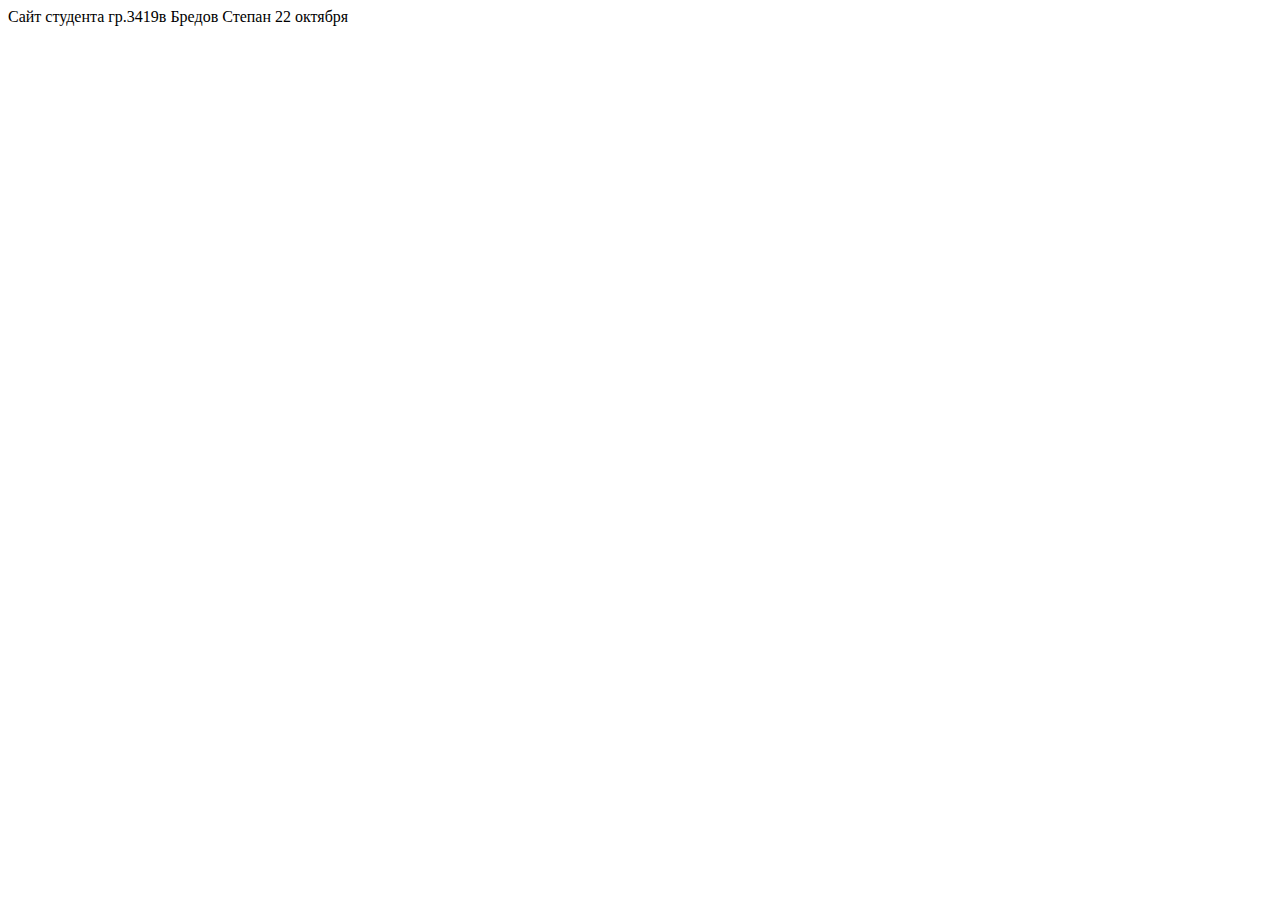
==== index.htm @ 55b60b37 "Update index.htm" ====
<html></html>
<head>
</head>
<body>
Сайт студента гр.3419в Бредов Степан
<a hre="22oct24.htm">22 октября </a>
<a href='25oct24.html> Задание от 25 октября </a> 
<a href="28oct24.html">28 октебря 2024 </a>
</body>
  </html>
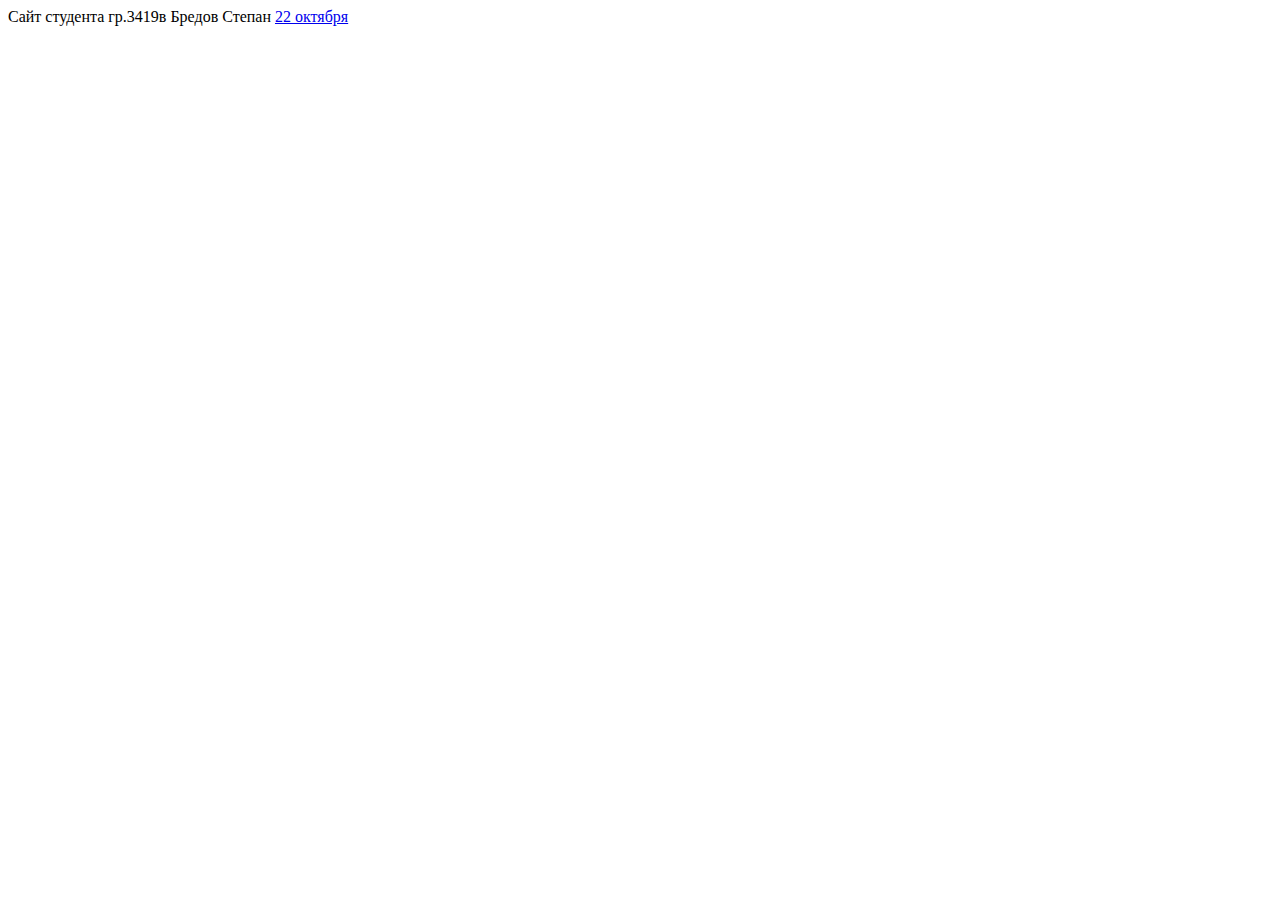
==== commit fd2a151e: "Update index.htm" ====
--- a/index.htm
+++ b/index.htm
@@ -3,7 +3,7 @@
 </head>
 <body>
 Сайт студента гр.3419в Бредов Степан
-<a hre="22oct24.htm">22 октября </a>
+<a href="22oct24.htm">22 октября </a>
 <a href='25oct24.html> Задание от 25 октября </a> 
 <a href="28oct24.html">28 октебря 2024 </a>
 </body>
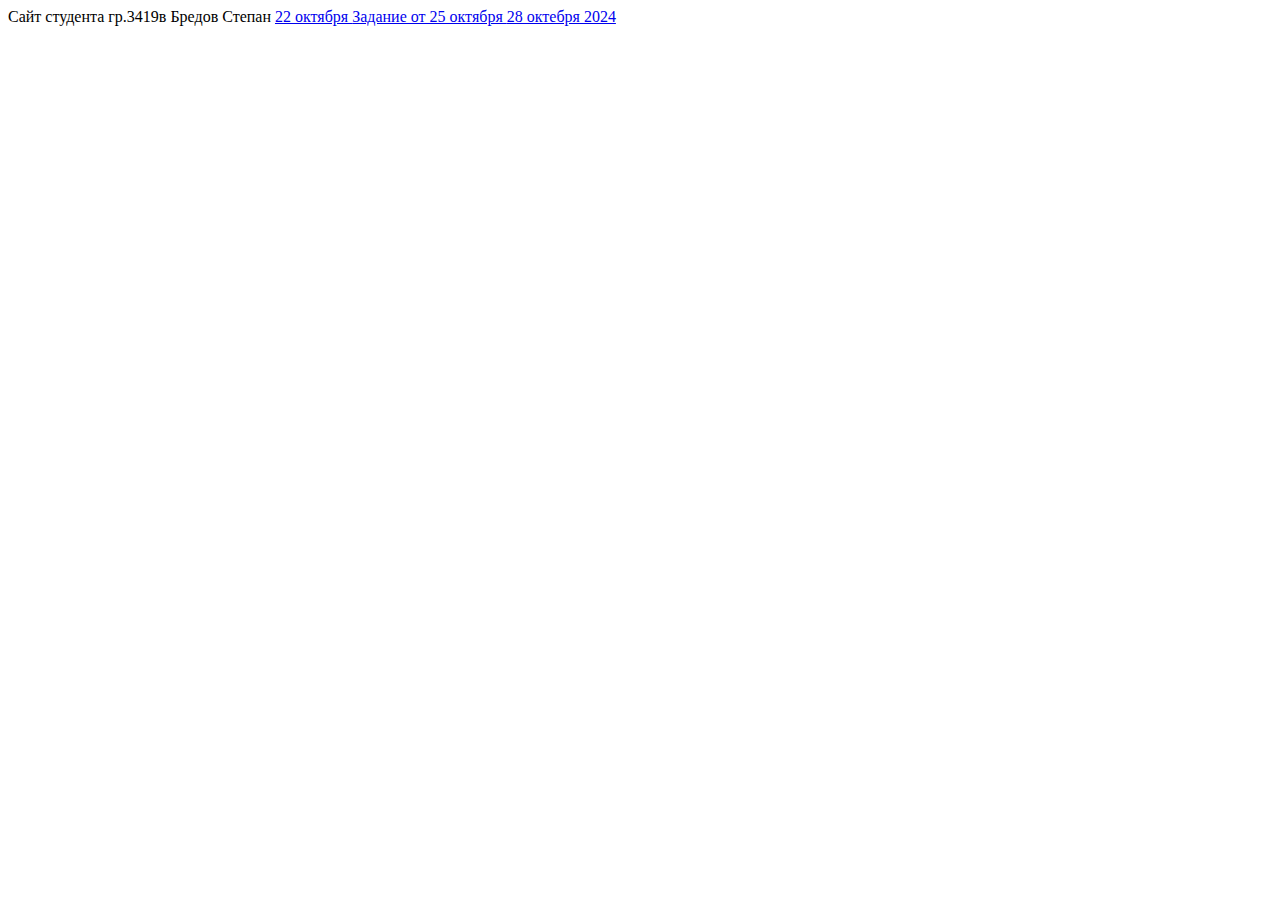
==== commit 551a3017: "Update index.htm" ====
--- a/index.htm
+++ b/index.htm
@@ -4,7 +4,7 @@
 <body>
 Сайт студента гр.3419в Бредов Степан
 <a href="22oct24.htm">22 октября </a>
-<a href='25oct24.html> Задание от 25 октября </a> 
+<a href='25oct24.html'> Задание от 25 октября </a> 
 <a href="28oct24.html">28 октебря 2024 </a>
 </body>
   </html>
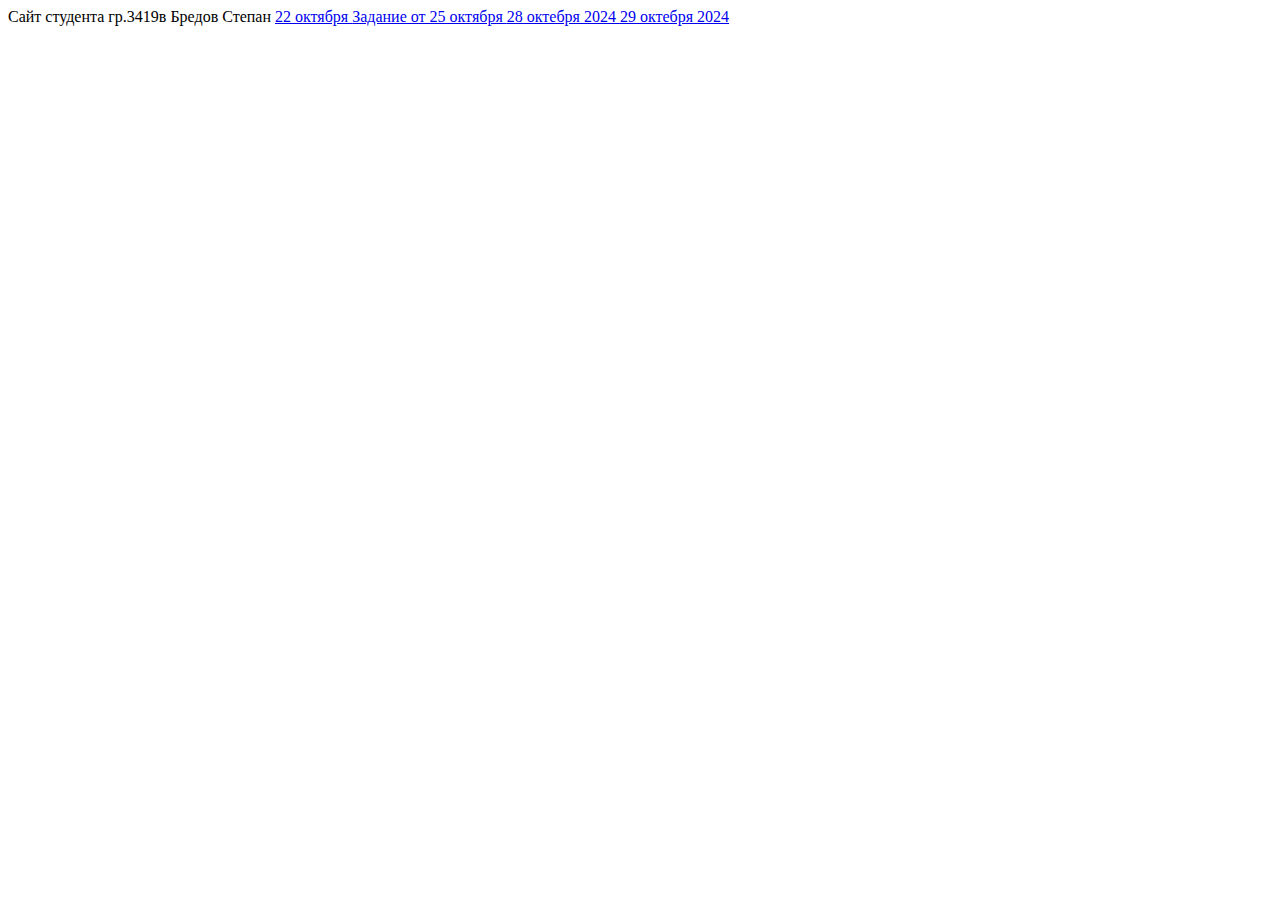
==== commit ec15b3ee: "Update index.htm" ====
--- a/index.htm
+++ b/index.htm
@@ -6,5 +6,6 @@
 <a href="22oct24.htm">22 октября </a>
 <a href='25oct24.html'> Задание от 25 октября </a> 
 <a href="28oct24.html">28 октебря 2024 </a>
+  <a href="29oct24.html">29 октебря 2024 </a>
 </body>
   </html>
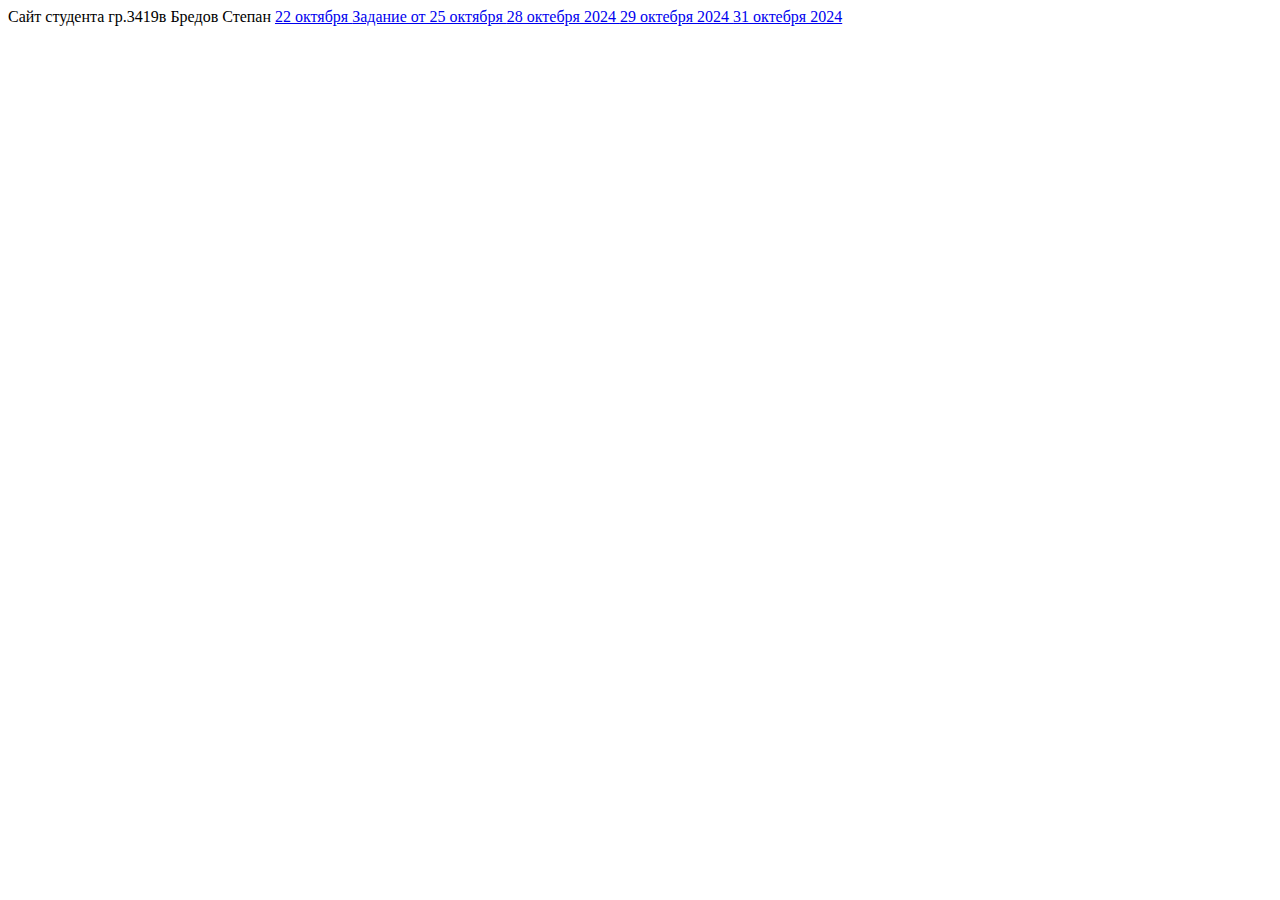
==== commit 5dafc4bd: "Update index.htm" ====
--- a/index.htm
+++ b/index.htm
@@ -7,5 +7,6 @@
 <a href='25oct24.html'> Задание от 25 октября </a> 
 <a href="28oct24.html">28 октебря 2024 </a>
   <a href="29oct24.html">29 октебря 2024 </a>
+  <a href="31oct24.html">31 октебря 2024 </a>
 </body>
   </html>
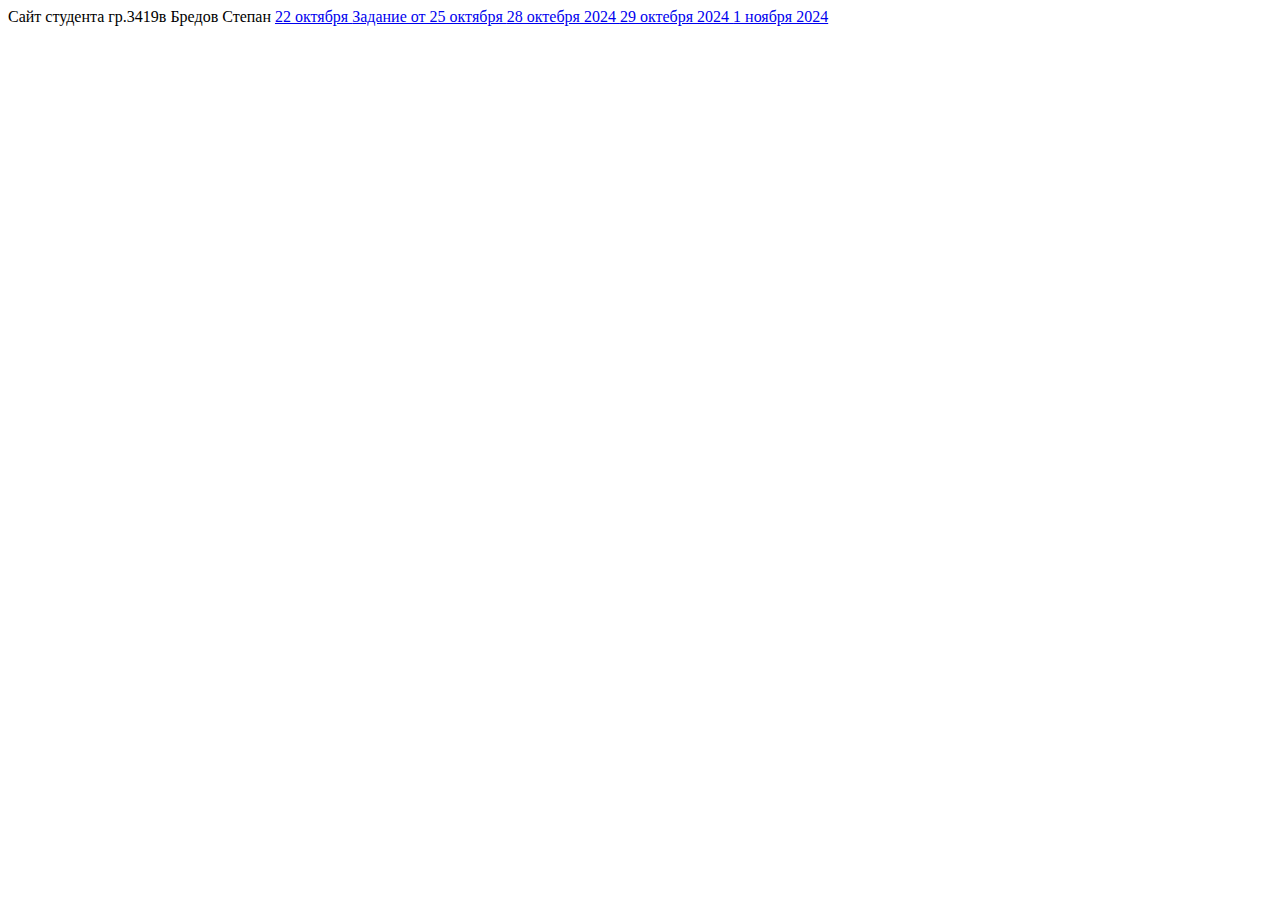
==== commit 663fcbd2: "Update index.htm" ====
--- a/index.htm
+++ b/index.htm
@@ -7,6 +7,6 @@
 <a href='25oct24.html'> Задание от 25 октября </a> 
 <a href="28oct24.html">28 октебря 2024 </a>
   <a href="29oct24.html">29 октебря 2024 </a>
-  <a href="31oct24.html">31 октебря 2024 </a>
+  <a href="1nov24.html">1 ноября 2024 </a>
 </body>
   </html>
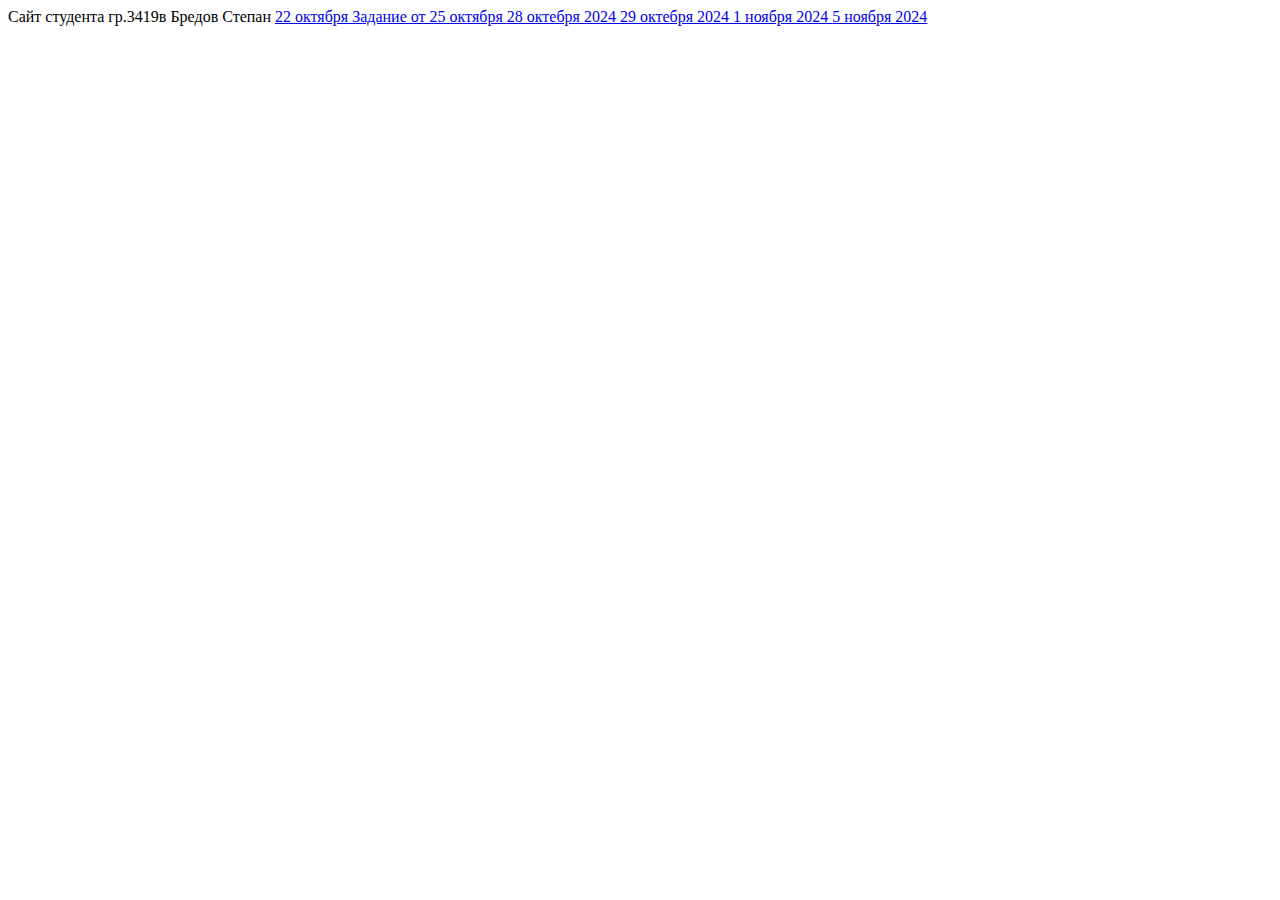
==== commit 88f1d698: "Update index.htm" ====
--- a/index.htm
+++ b/index.htm
@@ -7,6 +7,7 @@
 <a href='25oct24.html'> Задание от 25 октября </a> 
 <a href="28oct24.html">28 октебря 2024 </a>
   <a href="29oct24.html">29 октебря 2024 </a>
-  <a href="1nov24.html">1 ноября 2024 </a>
+  <a href="01nov24.html">1 ноября 2024 </a>
+   <a href="05nov24.html">5 ноября 2024 </a>
 </body>
   </html>
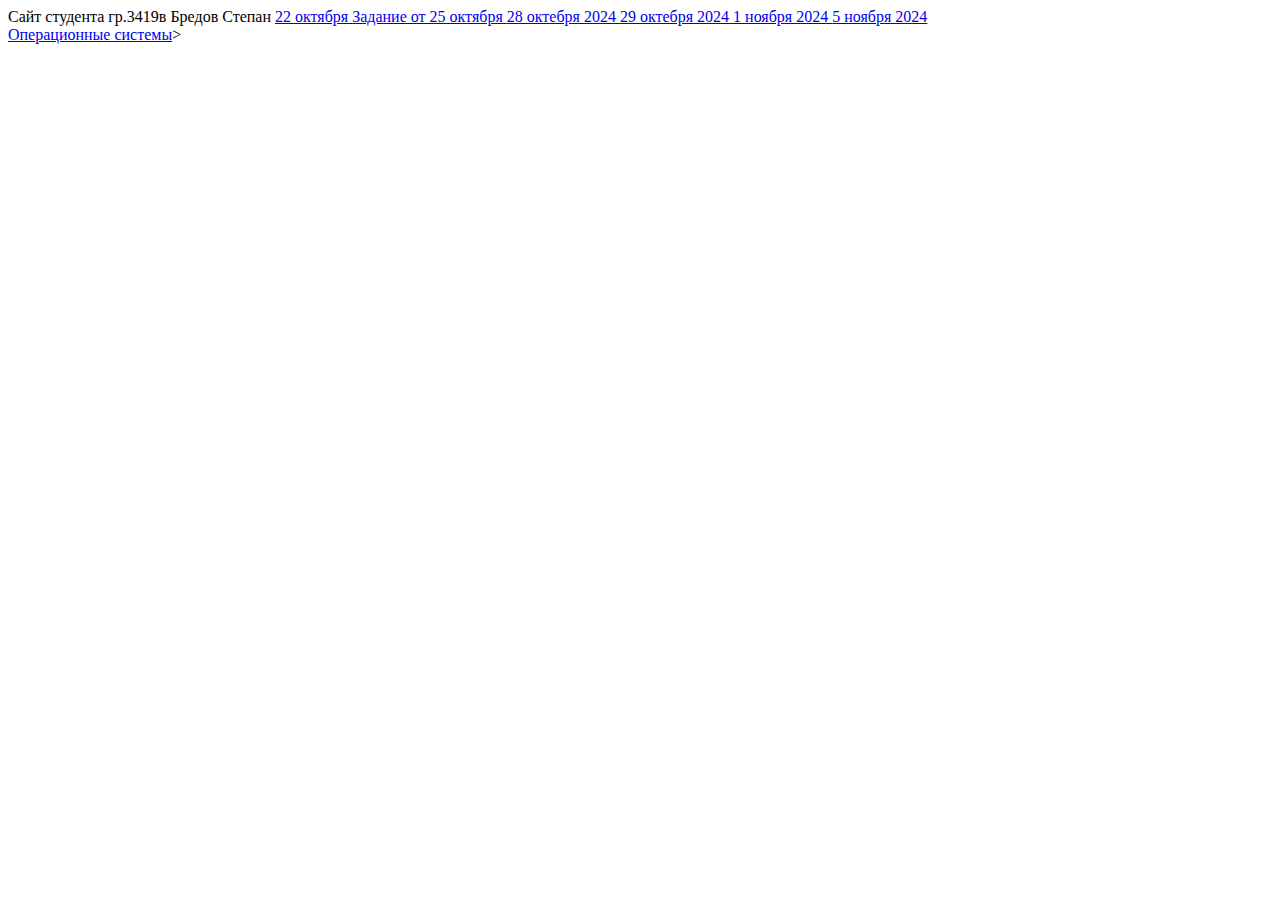
==== commit 7ca9bc38: "Update index.htm" ====
--- a/index.htm
+++ b/index.htm
@@ -9,5 +9,7 @@
   <a href="29oct24.html">29 октебря 2024 </a>
   <a href="01nov24.html">1 ноября 2024 </a>
    <a href="05nov24.html">5 ноября 2024 </a>
+  <br>
+  <a href="oper.html"> Операционные системы</a>>
 </body>
   </html>
